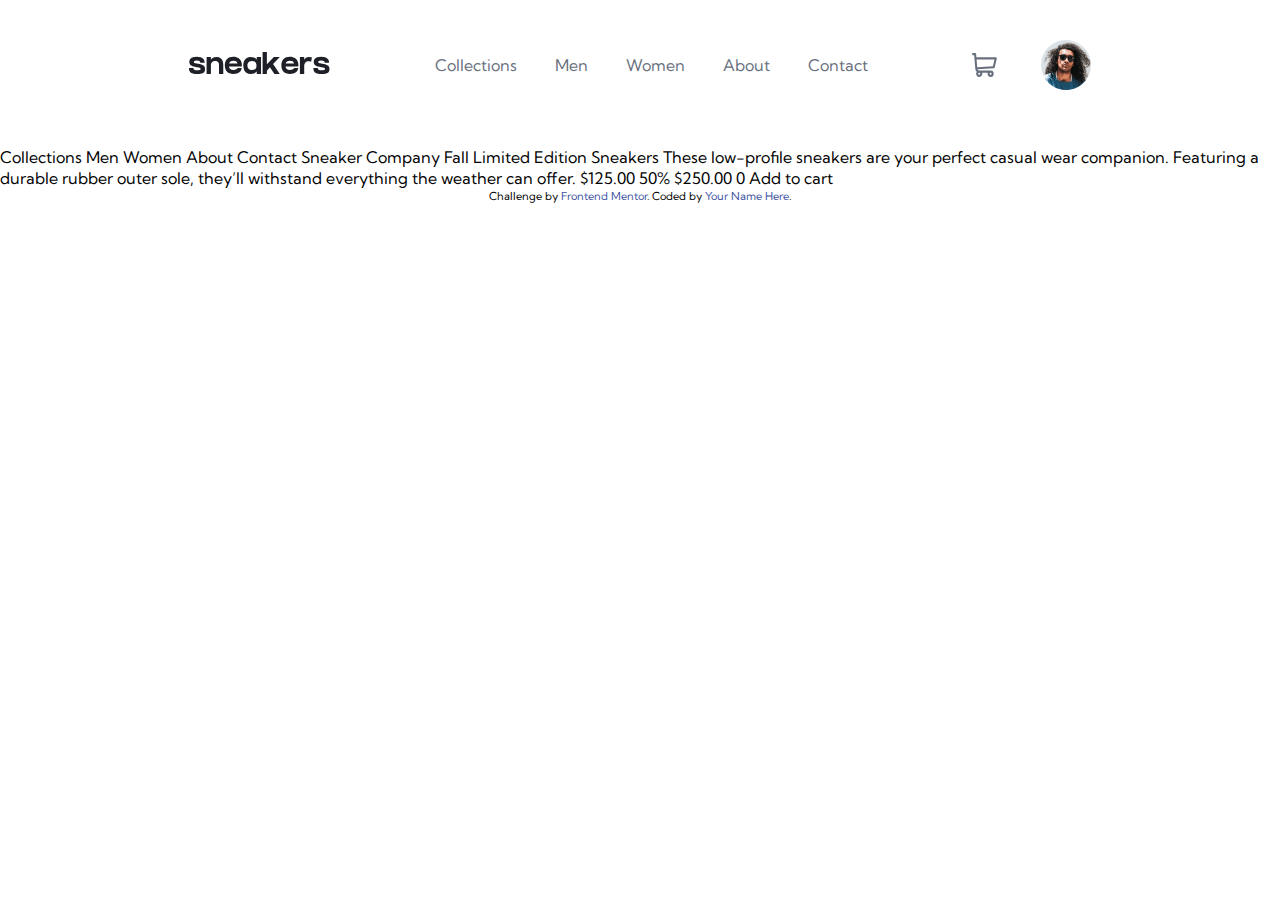
==== ecommerce-product-page-main/index.html @ 9a05aed1 "ecommerce-product-page-nav-animations" ====
<!DOCTYPE html>
<html lang="en">
<head>
  <meta charset="UTF-8">
  <meta name="viewport" content="width=device-width, initial-scale=1.0"> <!-- displays site properly based on user's device -->

  <link rel="icon" type="image/png" sizes="32x32" href="./images/favicon-32x32.png">

  <link rel="preconnect" href="https://fonts.googleapis.com">
<link rel="preconnect" href="https://fonts.gstatic.com" crossorigin>
<link href="https://fonts.googleapis.com/css2?family=Kumbh+Sans&display=swap" rel="stylesheet">
  <title>Frontend Mentor | E-commerce product page</title>

  <!-- Feel free to remove these styles or customise in your own stylesheet 👍 -->
  <link rel="stylesheet" href="app/scss/styles.css">
  <style>
    .attribution { font-size: 11px; text-align: center; }
    .attribution a { color: hsl(228, 45%, 44%); }
  </style>
</head>
<body>
  <header class="header">
    <div class="container">
      <nav class="flex flex-j-c-sb flex-a-i-c">
        <a href="#" class="header__toggle hide-for-desktop">
          <img src="images/icon-menu.svg" alt="">
        </a>
        <div class="header__logo">
          <img src="images/logo.svg" alt="">
        </div>
        <div class="header__links">
          <a href="#">Collections</a>
          <a href="#">Men</a>
          <a href="#">Women</a>
          <a href="#">About</a>
          <a href="#">Contact</a>
        </div>
        <div class="flex flex-a-i-c header__user">
          <div class="header__cart flex flex-j-c-e">
            <img src="images/icon-cart.svg" alt="">
          </div>
          <div class="header__avatar flex flex-a-i-c">
            <img src="images/image-avatar.png" alt="">
          </div>
        </div>
      </nav>
    </div>
  </header>

  Collections
  Men
  Women
  About
  Contact

  Sneaker Company

  Fall Limited Edition Sneakers

  These low-profile sneakers are your perfect casual wear companion. Featuring a 
  durable rubber outer sole, they’ll withstand everything the weather can offer.

  $125.00
  50%
  $250.00

  0
  Add to cart
  
  <div class="attribution">
    Challenge by <a href="https://www.frontendmentor.io?ref=challenge" target="_blank">Frontend Mentor</a>. 
    Coded by <a href="#">Your Name Here</a>.
  </div>
</body>
</html>
---- ecommerce-product-page-main/app/scss/styles.css ----
body {
  margin: 0;
  padding: 0;
  line-height: 1.3;
  -webkit-box-sizing: border-box;
          box-sizing: border-box;
  font-family: 'Kumbh Sans', sans-serif;
}

.flex {
  display: -webkit-box;
  display: -ms-flexbox;
  display: flex;
}

.flex-j-c-sb {
  -webkit-box-pack: justify;
      -ms-flex-pack: justify;
          justify-content: space-between;
}

.flex-j-c-c {
  -webkit-box-pack: center;
      -ms-flex-pack: center;
          justify-content: center;
}

.flex-j-c-e {
  -webkit-box-pack: end;
      -ms-flex-pack: end;
          justify-content: flex-end;
}

.flex-a-i-c {
  -webkit-box-align: center;
      -ms-flex-align: center;
          align-items: center;
}

a, a:hover {
  color: #68707d;
  text-decoration: none;
}

.container {
  padding-left: 10.312rem;
  padding-right: 10.312rem;
  padding-top: 1rem;
  padding-bottom: 2.062rem;
}

@media (max-width: 63.937em) {
  .hide-for-mobile {
    display: none;
  }
}

@media (min-width: 64em) {
  .hide-for-desktop {
    display: none;
  }
}

.header__logo img {
  width: 8.8125rem;
  height: 1.375rem;
}

.header__links a {
  color: #68707d;
  -webkit-transition: color 200ms ease-in-out;
  transition: color 200ms ease-in-out;
  position: relative;
}

.header__links a:not(:last-child) {
  margin-right: 2.125rem;
}

.header__links a:hover {
  color: #1d2025;
}

.header__links a::before {
  content: "";
  position: absolute;
  top: 12px;
  left: 50%;
  width: 50px;
  height: 50px;
  border: 4px solid black;
  -webkit-transform: translateX(-50%) translateY(-50%) scale(0.5);
          transform: translateX(-50%) translateY(-50%) scale(0.5);
  border-radius: 5%;
  background: transparent;
  opacity: 0;
  -webkit-transition: all 0.3s;
  transition: all 0.3s;
  z-index: -1;
}

.header__links a:hover::before {
  opacity: 1;
  width: 250%;
}

.header__cart {
  margin-right: 2.75rem;
}

.header__cart img {
  width: 1.562rem;
  height: 1.562rem;
}

.header__avatar img {
  width: 3.125rem;
  height: 3.125rem;
}

.header nav {
  padding: 1.5rem;
}
/*# sourceMappingURL=styles.css.map */
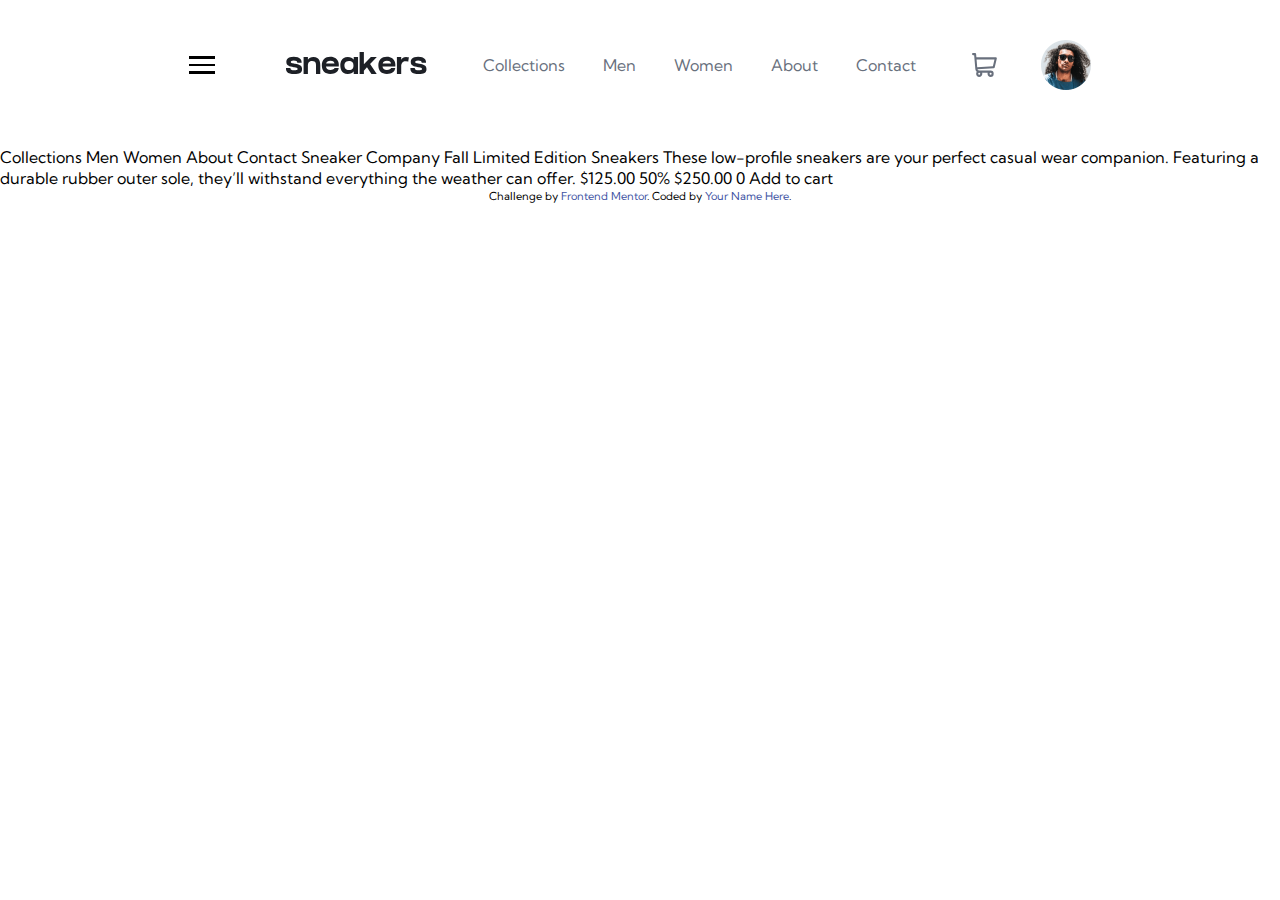
==== commit a65923f6: "navbar-toggler-animations" ====
--- a/ecommerce-product-page-main/index.html
+++ b/ecommerce-product-page-main/index.html
@@ -22,8 +22,11 @@
   <header class="header">
     <div class="container">
       <nav class="flex flex-j-c-sb flex-a-i-c">
-        <a href="#" class="header__toggle hide-for-desktop">
-          <img src="images/icon-menu.svg" alt="">
+        <a href="#" class="header__toggle" onclick="toggleNavbar(event);">
+          <!-- <img src="images/icon-menu.svg" alt=""> -->
+          <span></span>
+          <span></span>
+          <span></span>
         </a>
         <div class="header__logo">
           <img src="images/logo.svg" alt="">
@@ -71,5 +74,6 @@
     Challenge by <a href="https://www.frontendmentor.io?ref=challenge" target="_blank">Frontend Mentor</a>. 
     Coded by <a href="#">Your Name Here</a>.
   </div>
+  <script src="app/js/script.js"></script>
 </body>
 </html>--- a/ecommerce-product-page-main/app/scss/styles.css
+++ b/ecommerce-product-page-main/app/scss/styles.css
@@ -61,6 +61,30 @@
   }
 }
 
+.header__toggle {
+  position: relative;
+  margin-right: 0.937rem;
+}
+
+.header__toggle > span {
+  display: block;
+  width: 1.625rem;
+  height: 0.187rem;
+  background-color: #000;
+  -webkit-transition: all 300ms ease-in-out;
+  transition: all 300ms ease-in-out;
+  -webkit-transform-origin: 3px 1px;
+          transform-origin: 3px 1px;
+}
+
+.header__toggle > span:not(:last-child) {
+  margin-bottom: 5px;
+}
+
+.header__toggle.open > span:nth-child(2) {
+  opacity: 0;
+}
+
 .header__logo img {
   width: 8.8125rem;
   height: 1.375rem;
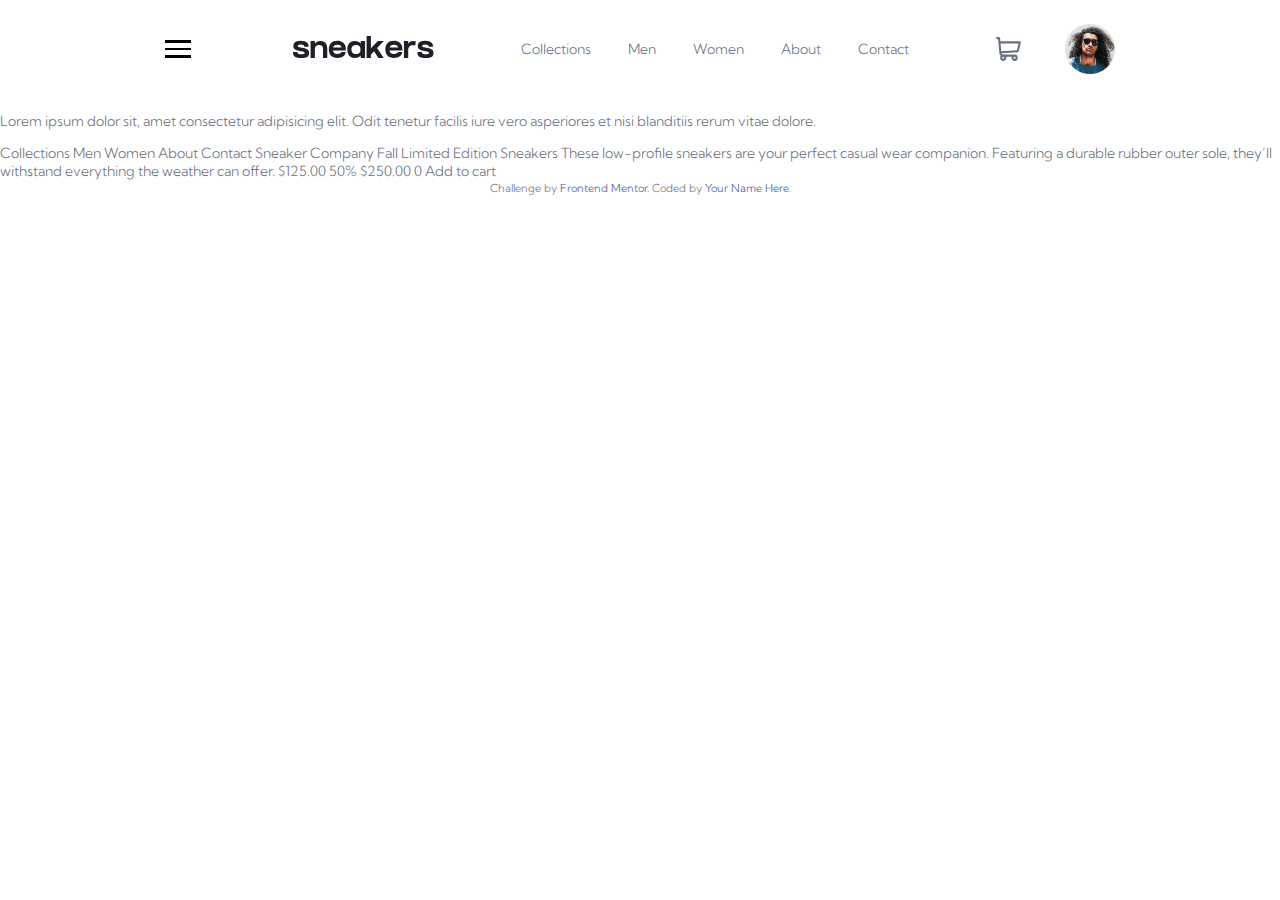
==== commit 101dca0f: "Add existing file" ====
--- a/ecommerce-product-page-main/index.html
+++ b/ecommerce-product-page-main/index.html
@@ -20,9 +20,9 @@
 </head>
 <body>
   <header class="header">
-    <div class="container">
-      <nav class="flex flex-j-c-sb flex-a-i-c">
-        <a href="#" class="header__toggle" onclick="toggleNavbar(event);">
+    <div class="overlay has-fade"></div>
+      <nav id="header-nav" class="flex container flex-j-c-sb flex-a-i-c">
+        <a href="#" class="header__toggle">
           <!-- <img src="images/icon-menu.svg" alt=""> -->
           <span></span>
           <span></span>
@@ -31,7 +31,7 @@
         <div class="header__logo">
           <img src="images/logo.svg" alt="">
         </div>
-        <div class="header__links">
+        <div class="header__links hide-for-mobile">
           <a href="#">Collections</a>
           <a href="#">Men</a>
           <a href="#">Women</a>
@@ -47,9 +47,19 @@
           </div>
         </div>
       </nav>
-    </div>
+      <!--Menu for mobile-->
+      <div class="header__menu">
+        <a href="#">Collections</a>
+        <a href="#">Men</a>
+        <a href="#">Women</a>
+        <a href="#">About</a>
+        <a href="#">Contact</a>
+      </div>
+
   </header>
-
+  <p>
+    Lorem ipsum dolor sit, amet consectetur adipisicing elit. Odit tenetur facilis iure vero asperiores et nisi blanditiis rerum vitae dolore.
+  </p>
   Collections
   Men
   Women
--- a/ecommerce-product-page-main/app/scss/styles.css
+++ b/ecommerce-product-page-main/app/scss/styles.css
@@ -1,3 +1,71 @@
+.has-fade {
+  visibility: hidden;
+}
+
+@-webkit-keyframes fade-in {
+  from {
+    visibility: hidden;
+  }
+  1% {
+    visibility: visible;
+  }
+  to {
+    visibility: visible;
+  }
+}
+
+@keyframes fade-in {
+  from {
+    visibility: hidden;
+  }
+  1% {
+    visibility: visible;
+  }
+  to {
+    visibility: visible;
+  }
+}
+
+.fade-in {
+  -webkit-animation: fade-in 300ms ease-in-out forwards;
+          animation: fade-in 300ms ease-in-out forwards;
+}
+
+@-webkit-keyframes fade-out {
+  from {
+    visibility: visible;
+    opacity: 1;
+  }
+  99% {
+    visibility: visible;
+    opacity: 0;
+  }
+  to {
+    visibility: hidden;
+    opacity: 0;
+  }
+}
+
+@keyframes fade-out {
+  from {
+    visibility: visible;
+    opacity: 1;
+  }
+  99% {
+    visibility: visible;
+    opacity: 0;
+  }
+  to {
+    visibility: hidden;
+    opacity: 0;
+  }
+}
+
+.fade-out {
+  -webkit-animation: fade-in 300ms ease-in-out forwards;
+          animation: fade-in 300ms ease-in-out forwards;
+}
+
 body {
   margin: 0;
   padding: 0;
@@ -5,6 +73,9 @@
   -webkit-box-sizing: border-box;
           box-sizing: border-box;
   font-family: 'Kumbh Sans', sans-serif;
+  font-weight: 300;
+  font-size: 0.875rem;
+  color: #68707d;
 }
 
 .flex {
@@ -43,10 +114,19 @@
 }
 
 .container {
-  padding-left: 10.312rem;
-  padding-right: 10.312rem;
-  padding-top: 1rem;
-  padding-bottom: 2.062rem;
+  padding-top: 1.25rem;
+  padding-left: 1.5rem;
+  padding-bottom: 1.5rem;
+  padding-right: 1.5rem;
+}
+
+@media (min-width: 64em) {
+  .container {
+    padding-left: 10.312rem;
+    padding-right: 10.312rem;
+    padding-top: 1rem;
+    padding-bottom: 2.062rem;
+  }
 }
 
 @media (max-width: 63.937em) {
@@ -59,6 +139,35 @@
   .hide-for-desktop {
     display: none;
   }
+}
+
+.header {
+  position: relative;
+  -webkit-animation: fade-in;
+          animation: fade-in;
+}
+
+.header.open .header__toggle > span:nth-child(2) {
+  opacity: 0;
+}
+
+.header.open .header__toggle > span:first-child {
+  -webkit-transform: rotate(45deg);
+          transform: rotate(45deg);
+}
+
+.header.open .header__toggle > span:last-child {
+  -webkit-transform: rotate(-45deg);
+          transform: rotate(-45deg);
+}
+
+.header.open .overlay {
+  opacity: 1;
+  visibility: visible;
+}
+
+.header.open .header__menu {
+  left: 0;
 }
 
 .header__toggle {
@@ -73,16 +182,12 @@
   background-color: #000;
   -webkit-transition: all 300ms ease-in-out;
   transition: all 300ms ease-in-out;
-  -webkit-transform-origin: 3px 1px;
-          transform-origin: 3px 1px;
+  -webkit-transform-origin: 2px 2px;
+          transform-origin: 2px 2px;
 }
 
 .header__toggle > span:not(:last-child) {
   margin-bottom: 5px;
-}
-
-.header__toggle.open > span:nth-child(2) {
-  opacity: 0;
 }
 
 .header__logo img {
@@ -143,6 +248,44 @@
 }
 
 .header nav {
-  padding: 1.5rem;
+  padding-top: 1.5rem;
+  padding-bottom: 1.5rem;
+}
+
+.header .overlay {
+  position: fixed;
+  background-image: -webkit-gradient(linear, left top, left bottom, from(#1d2025), to(transparent));
+  background-image: linear-gradient(#1d2025, transparent);
+  top: 4.8rem;
+  right: 0px;
+  bottom: 0px;
+  left: 0px;
+  -webkit-animation: fade-in 300ms ease-in-out;
+          animation: fade-in 300ms ease-in-out;
+}
+
+.header__menu {
+  position: fixed;
+  top: 4.8rem;
+  margin: 0;
+  width: 60%;
+  left: -100%;
+  background: white;
+  text-align: left;
+  padding-left: 1.25rem;
+  padding-top: 2.312rem;
+  height: 100vh;
+}
+
+.header__menu a {
+  display: block;
+  margin-bottom: 1.5rem;
+  font-size: 1.125rem;
+  font-weight: 900;
+  color: #1d2025;
+}
+
+.header__menu a::not(last-child) {
+  margin-bottom: 1.5rem;
 }
 /*# sourceMappingURL=styles.css.map */